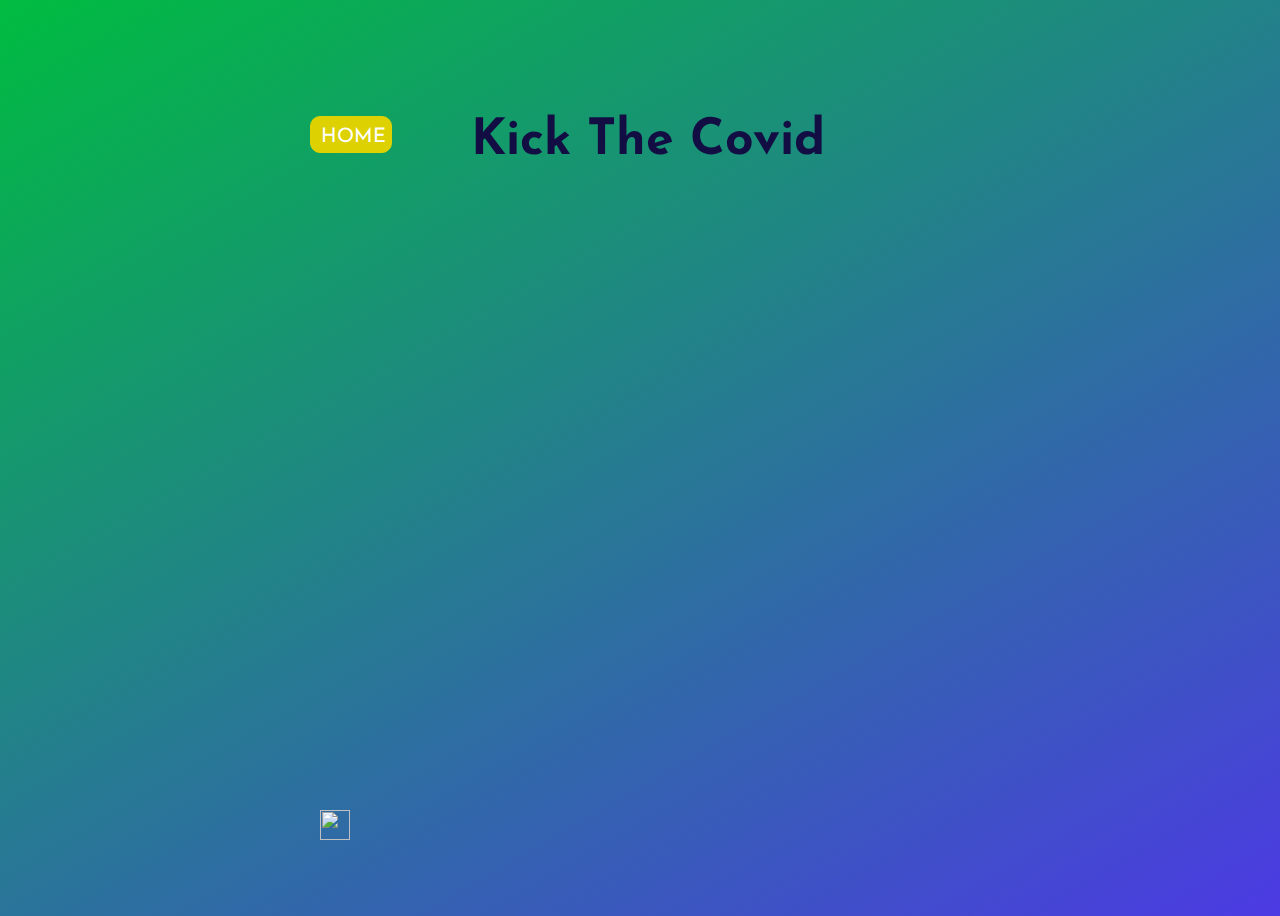
==== game.html @ 17ae124d "final" ====
<!DOCTYPE html>
<html lang="en">

<head>
    <meta charset="UTF-8">
    <title>2DBreakout</title>
    <link rel="stylesheet"
          href="http://fonts.googleapis.com/css?family=Germania+One">
    <link rel="stylesheet" href="style.css">
    <link rel="stylesheet" href="arena1.css">
    <link rel="preconnect" href="https://fonts.googleapis.com/%22%3E">
        <link rel="preconnect" href="https://fonts.gstatic.com/" crossorigin>
    <link href="https://fonts.googleapis.com/css2?family=Josefin+Sans&display=swap" rel="stylesheet">
</head>

<body>
    <div>
        <div class="back">
            <a href="landing.html" class="home">HOME</a>
            <a href="#" class="title"> Kick The Covid</a>
        </div>
    </div>
    <div class="sound">
        <img src="img/SOUND_ON.png"
             alt=""
             id="sound">
    </div>

    <div id="gameover">
        <img src="img/youwon.png"
             alt=""
             id="youwon">
        <img src="img/gameover.png"
             alt=""
             id="youlose"
             width=200px
             height=60%>
        <div id="restart">Play Again!</div>
    </div>
    <div class="frame">
        <canvas id="breakout"
        width="600"
        height="600"></canvas>
        
    </div>
   

    <script src="components.js"></script>
    <script src="game.js"></script>
</body>

</html>
---- arena1.css ----
* {
  font-family: "Josefin Sans", sans-serif;
}
body {
  width: 100%;
  height: 100vh;
  display: flex;
  flex-direction: column;
  justify-content: center;
  align-items: center;
  box-sizing: border-box;
  background: linear-gradient(150deg, #00bc40, #4c3ae3);
}
#breakout {
  border-radius: 30px;
}
.back {
  width: 100%;
  height: 30px;
  /*  display: flex;
  justify-content: center; */
  display: grid;
  grid-template-columns: 1fr 2fr 1fr;
  grid-column-gap: 2px;
  margin-bottom: 50px;
}
a {
  text-decoration: none;
}
.home {
  background-color: #ddd101;
  border: 1px solid #ddd101;
  border-radius: 10px;
  padding: 10px;
  text-decoration: none;
  margin-right: 20%;
  margin-left: 10%;
  width: 60px;
  height: 15px;
  font-size: 20px;
  text-align: center;
  color: white;
}
.title {
  width: 100%;
  font-size: 50px;
  text-align: center;
  color: #120e43;
  font-family: "Josefin Sans", sans-serif;
  font-weight: bolder;
}
#sound {
  width: 30px;
  height: 30px;
  cursor: pointer;
  position: absolute;
  top: 90%;
  left: calc(100% - 960px);
}

#gameover {
  position: absolute;
  width: 600px;
  height: 600px;
  left: 37%;
  background: transparent;
  /* background: rgba(0, 0, 0, 0.5); */
  display: none;
}
@media screen and (max-width: 1000px) {
  #gameover {
    position: absolute;
    width: 600px;
    height: 600px;
    left: 25%;
    background: transparent;
    /* background: rgba(0, 0, 0, 0.5); */
    display: none;
  }
  #sound {
    width: 30px;
    height: 30px;
    cursor: pointer;
    position: absolute;
    top: 90%;
    left: 8%;
  }
}
#youwon {
  width: 100px;
  position: absolute;
  top: 200px;
  left: 150px;
  display: none;
}

#youlose {
  width: 400px;
  position: absolute;
  top: 100px;
  left: 0px;
  display: none;
}

#restart {
  position: absolute;
  top: 310px;
  left: 155px;
  cursor: pointer;
  font-size: 1.25em;
  color: #fff;
  background-color: #ddd101;
  border: 1px solid #ddd101;
  border-radius: 10px;
  padding: 8px;
}

@media screen and (min-width: 800px) and (max-width: 1000px) {
  #gameover {
    position: absolute;
    width: 600px;
    height: 600px;
    left: 25%;
    background: transparent;
    /* background: rgba(0, 0, 0, 0.5); */
    display: none;
  }
  #sound {
    width: 30px;
    height: 30px;
    cursor: pointer;
    position: absolute;
    top: 90%;
    left: 17%;
  }
}
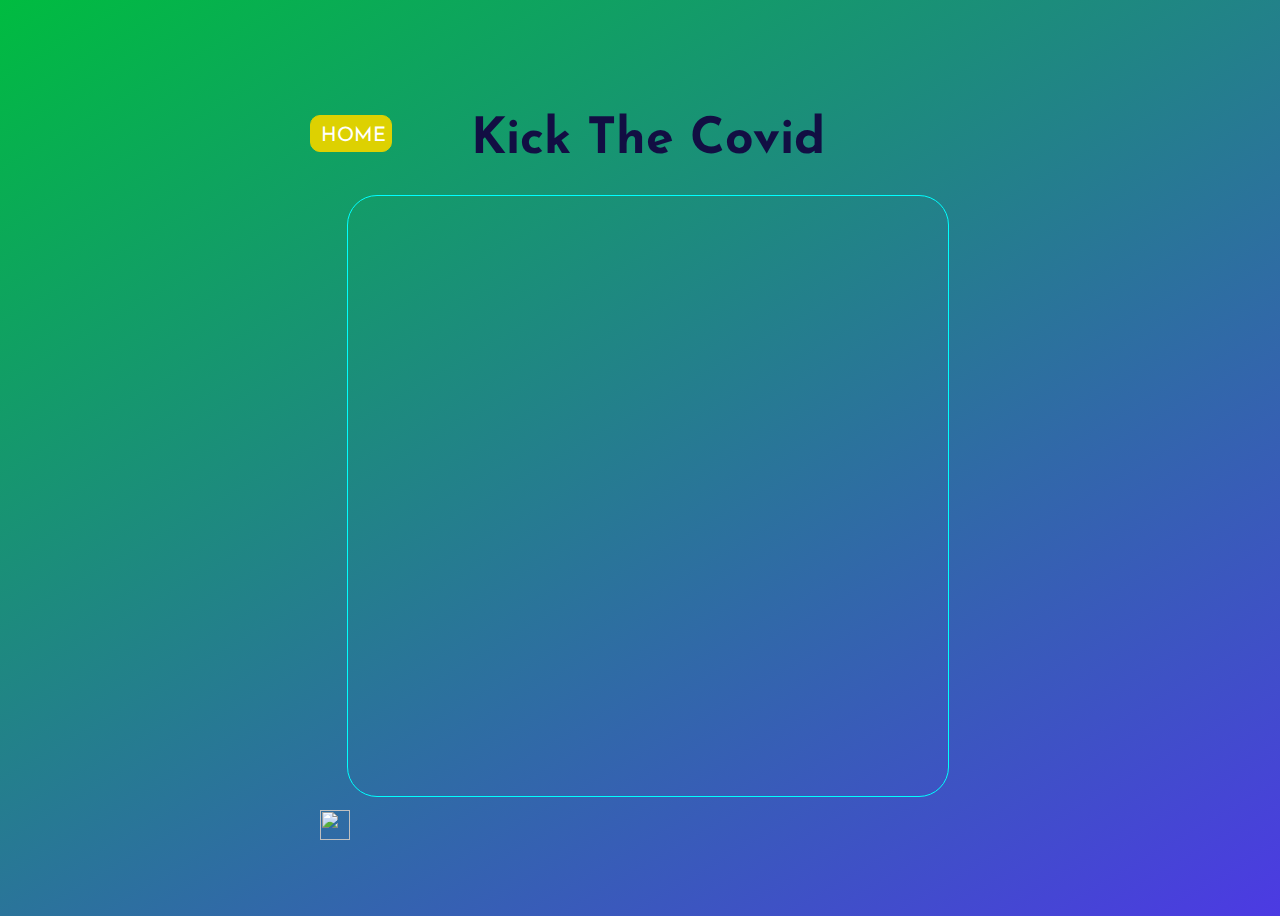
==== commit 8a68c4f8: "updated" ====
--- a/game.html
+++ b/game.html
@@ -16,7 +16,7 @@
 <body>
     <div>
         <div class="back">
-            <a href="landing.html" class="home">HOME</a>
+            <a href="index.html" class="home">HOME</a>
             <a href="#" class="title"> Kick The Covid</a>
         </div>
     </div>
